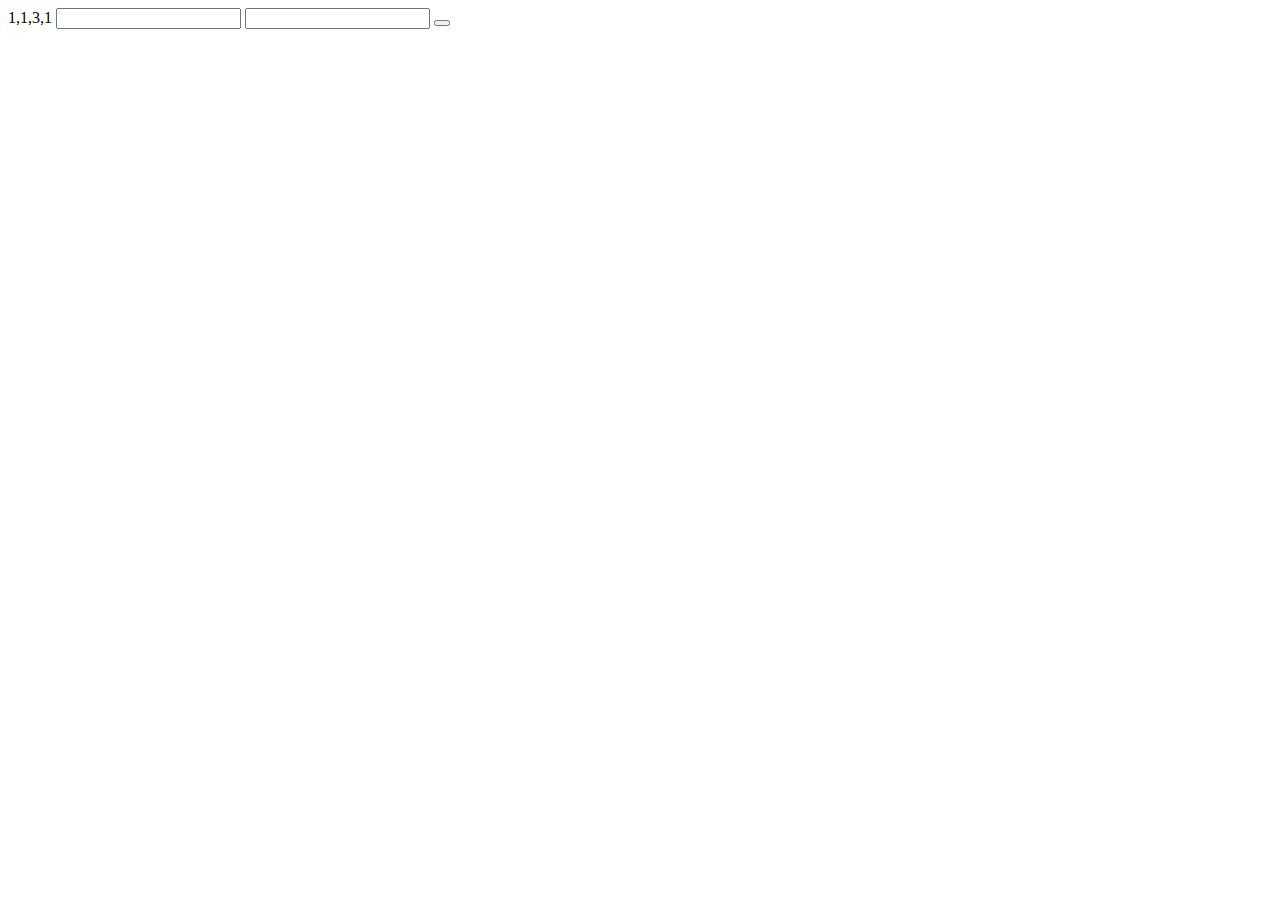
==== task002/task0002.html @ f8146b1c "dd" ====
<!DOCTYPE html>
<html lang="en">
<head>
	<meta charset="UTF-8">
	<title>task0002</title>
<script type="text/javascript">
	var aa=[1,1,1,1];
aa[2]=3;
document.write(aa);
</script>


</head>
<body>
<input id="number1" type="text">
<input id="number2" type="text">
<span id="result"></span>
<button id="addbtn"></button>
	
</body>
</html>
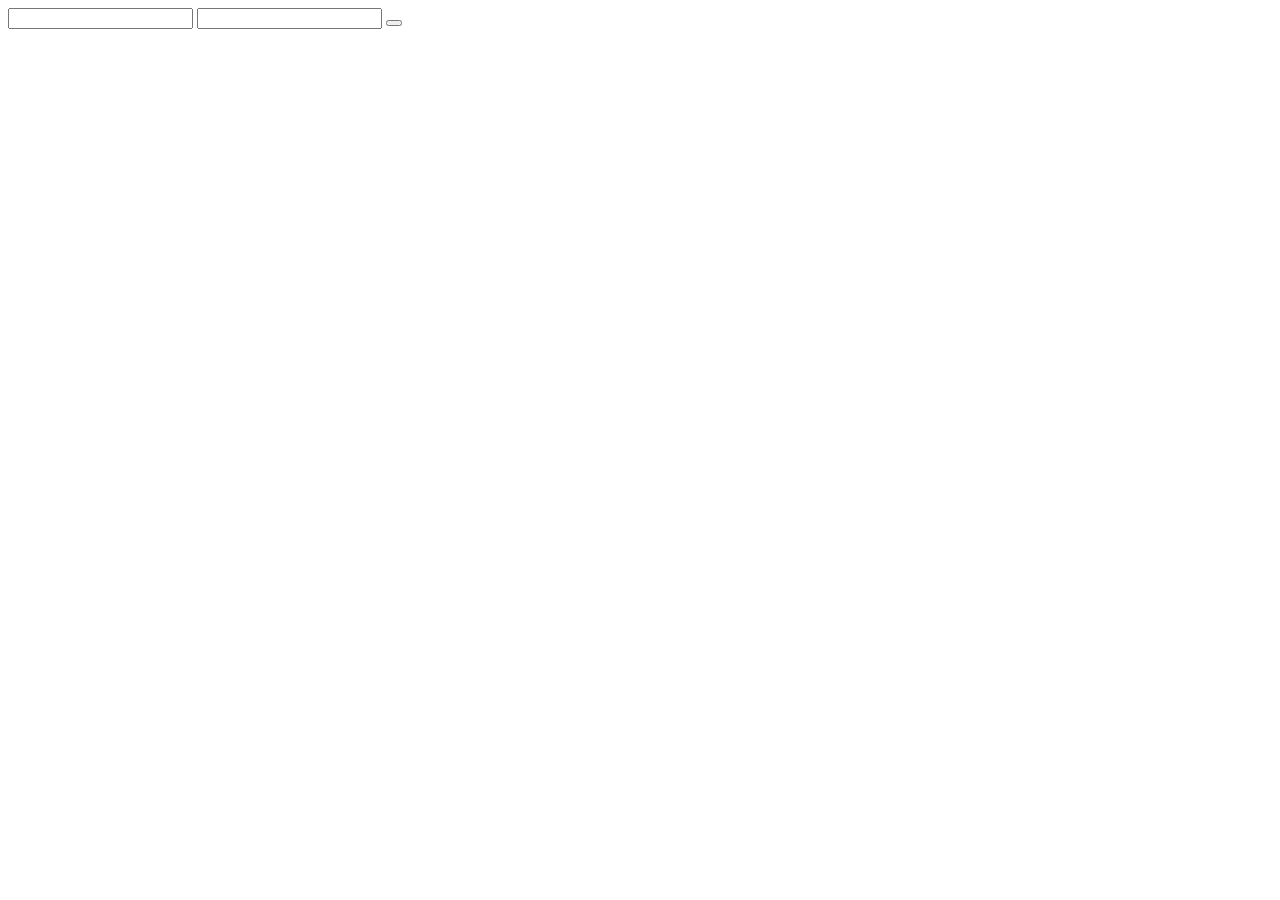
==== commit 37832acc: "dd" ====
--- a/task002/task0002.html
+++ b/task002/task0002.html
@@ -3,11 +3,7 @@
 <head>
 	<meta charset="UTF-8">
 	<title>task0002</title>
-<script type="text/javascript">
-	var aa=[1,1,1,1];
-aa[2]=3;
-document.write(aa);
-</script>
+
 
 
 </head>
@@ -16,6 +12,8 @@
 <input id="number2" type="text">
 <span id="result"></span>
 <button id="addbtn"></button>
+<script type="text/javascript" src="js.js">
 	
+</script>
 </body>
 </html>